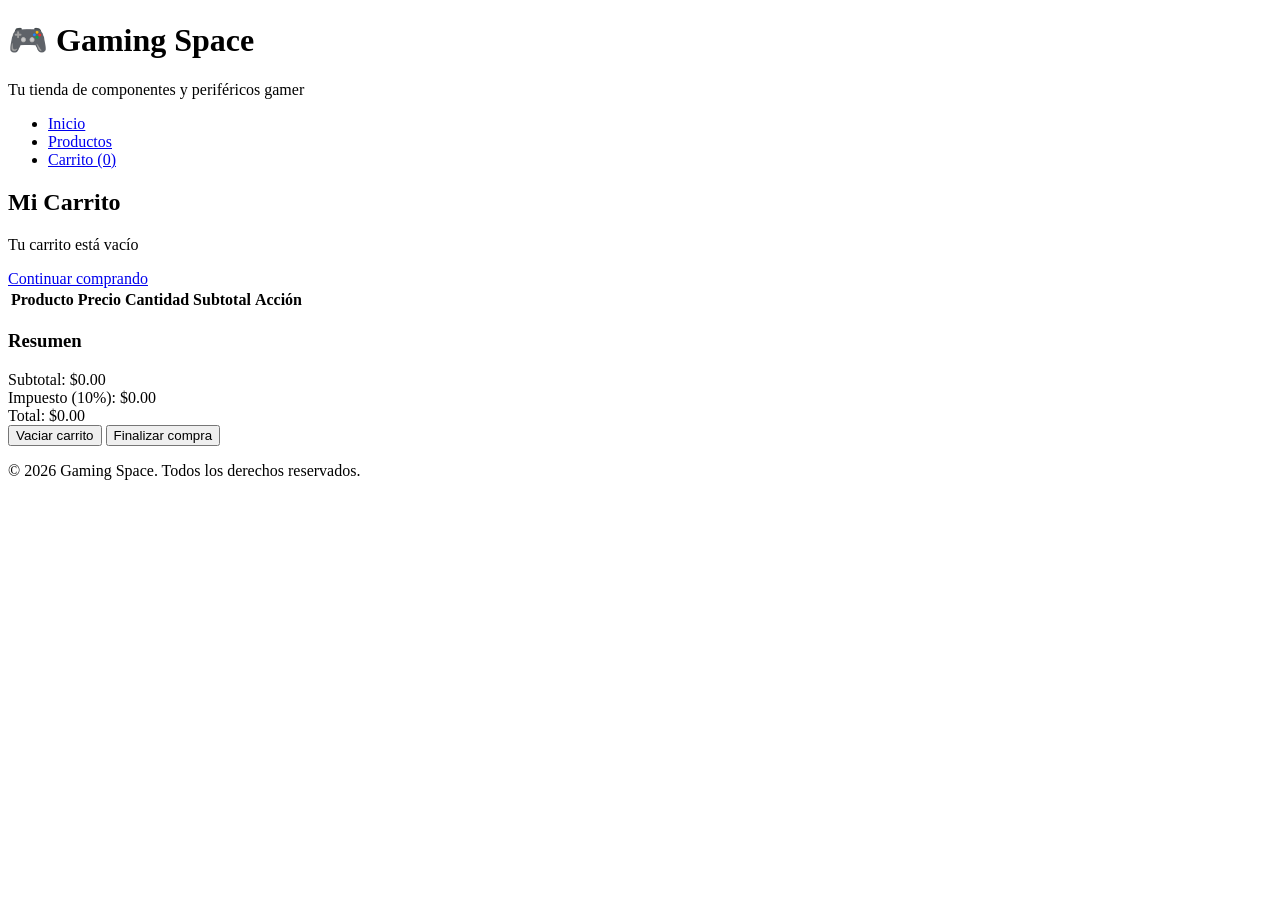
==== cart.html @ b369f164 "Add cart.html file with cart structure and functionality" ====
<!DOCTYPE html>
<html lang="es">
<head>
    <meta charset="UTF-8">
    <meta name="viewport" content="width=device-width, initial-scale=1.0">
    <title>Carrito - Gaming Space</title>
    <link rel="stylesheet" href="css/styles.css">
    <link rel="stylesheet" href="css/components.css">
    <link rel="stylesheet" href="css/responsive.css">
    <link rel="stylesheet" href="css/pages/cart.css">
</head>
<body>
    <header>
        <h1>🎮 Gaming Space</h1>
        <p>Tu tienda de componentes y periféricos gamer</p>
    </header>

    <nav class="navbar">
        <ul class="nav-menu">
            <li><a href="index.html">Inicio</a></li>
            <li><a href="products.html">Productos</a></li>
            <li><a href="cart.html" class="active">Carrito <span id="cart-count">(0)</span></a></li>
        </ul>
        <div class="hamburger">
            <span></span>
            <span></span>
            <span></span>
        </div>
    </nav>

    <main>
        <section class="cart-section">
            <h2>Mi Carrito</h2>
            
            <div id="empty-cart-message" class="empty-cart">
                <p>Tu carrito está vacío</p>
                <a href="products.html" class="btn btn-primary">Continuar comprando</a>
            </div>

            <div id="cart-container" class="hidden">
                <div class="cart-items">
                    <table class="cart-table">
                        <thead>
                            <tr>
                                <th>Producto</th>
                                <th>Precio</th>
                                <th>Cantidad</th>
                                <th>Subtotal</th>
                                <th>Acción</th>
                            </tr>
                        </thead>
                        <tbody id="cart-items-body"></tbody>
                    </table>
                </div>

                <div class="cart-summary">
                    <div class="summary-section">
                        <h3>Resumen</h3>
                        <div class="summary-row">
                            <span>Subtotal:</span>
                            <span id="subtotal">$0.00</span>
                        </div>
                        <div class="summary-row">
                            <span>Impuesto (10%):</span>
                            <span id="tax">$0.00</span>
                        </div>
                        <div class="summary-row total">
                            <span>Total:</span>
                            <span id="total">$0.00</span>
                        </div>
                    </div>

                    <div class="checkout-section">
                        <button id="clear-cart-btn" class="btn btn-secondary">Vaciar carrito</button>
                        <button id="checkout-btn" class="btn btn-primary">Finalizar compra</button>
                    </div>
                </div>
            </div>
        </section>
    </main>

    <footer>
        <p>&copy; 2026 Gaming Space. Todos los derechos reservados.</p>
    </footer>

    <script src="js/config.js"></script>
    <script src="js/shop-system.js"></script>
    <script src="js/main.js"></script>
    <script src="js/pages/cart.js"></script>
</body>
</html>
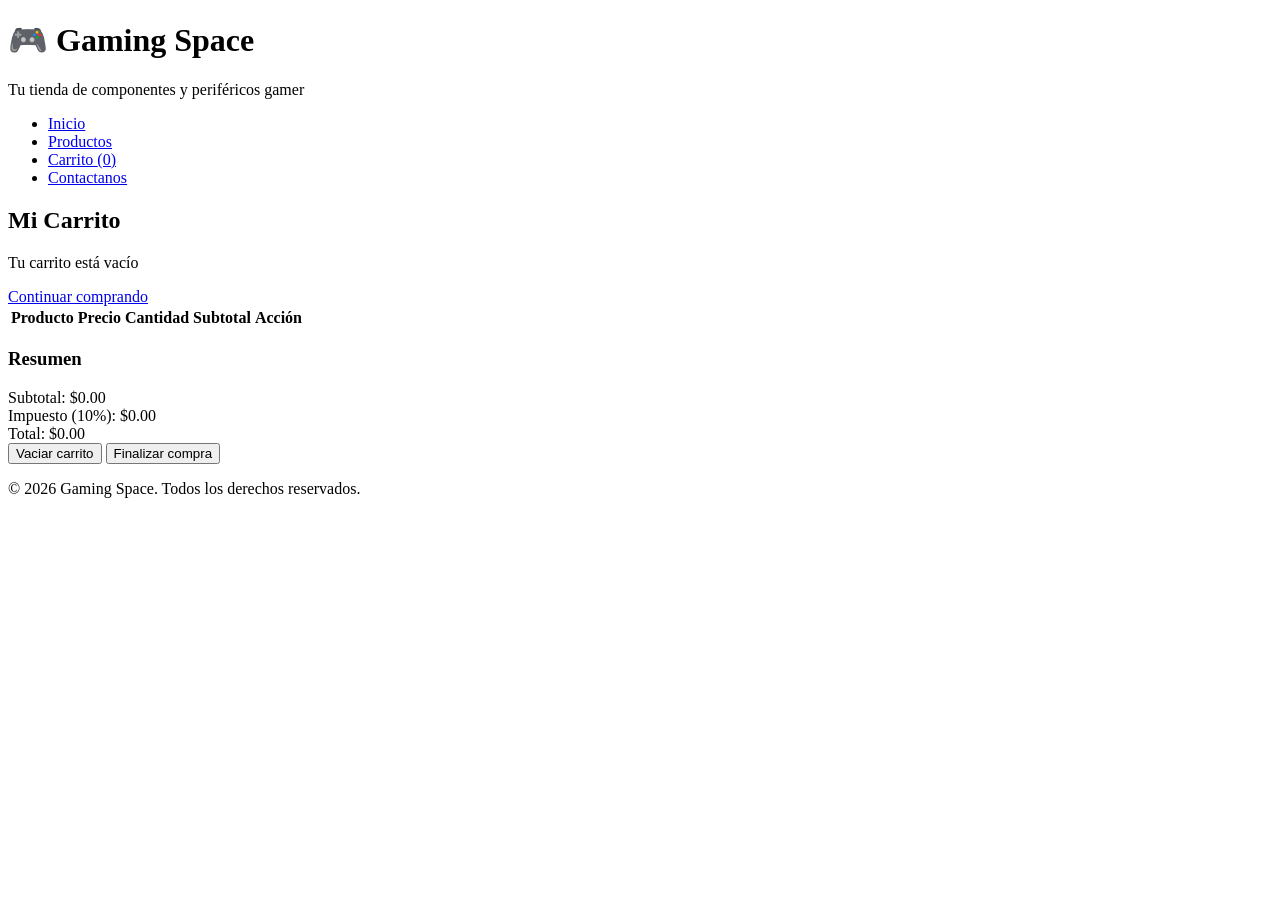
==== commit ea7634ba: "add contact.html" ====
--- a/cart.html
+++ b/cart.html
@@ -20,6 +20,7 @@
             <li><a href="index.html">Inicio</a></li>
             <li><a href="products.html">Productos</a></li>
             <li><a href="cart.html" class="active">Carrito <span id="cart-count">(0)</span></a></li>
+            <li><a href="contact.html">Contactanos</a></li>
         </ul>
         <div class="hamburger">
             <span></span>
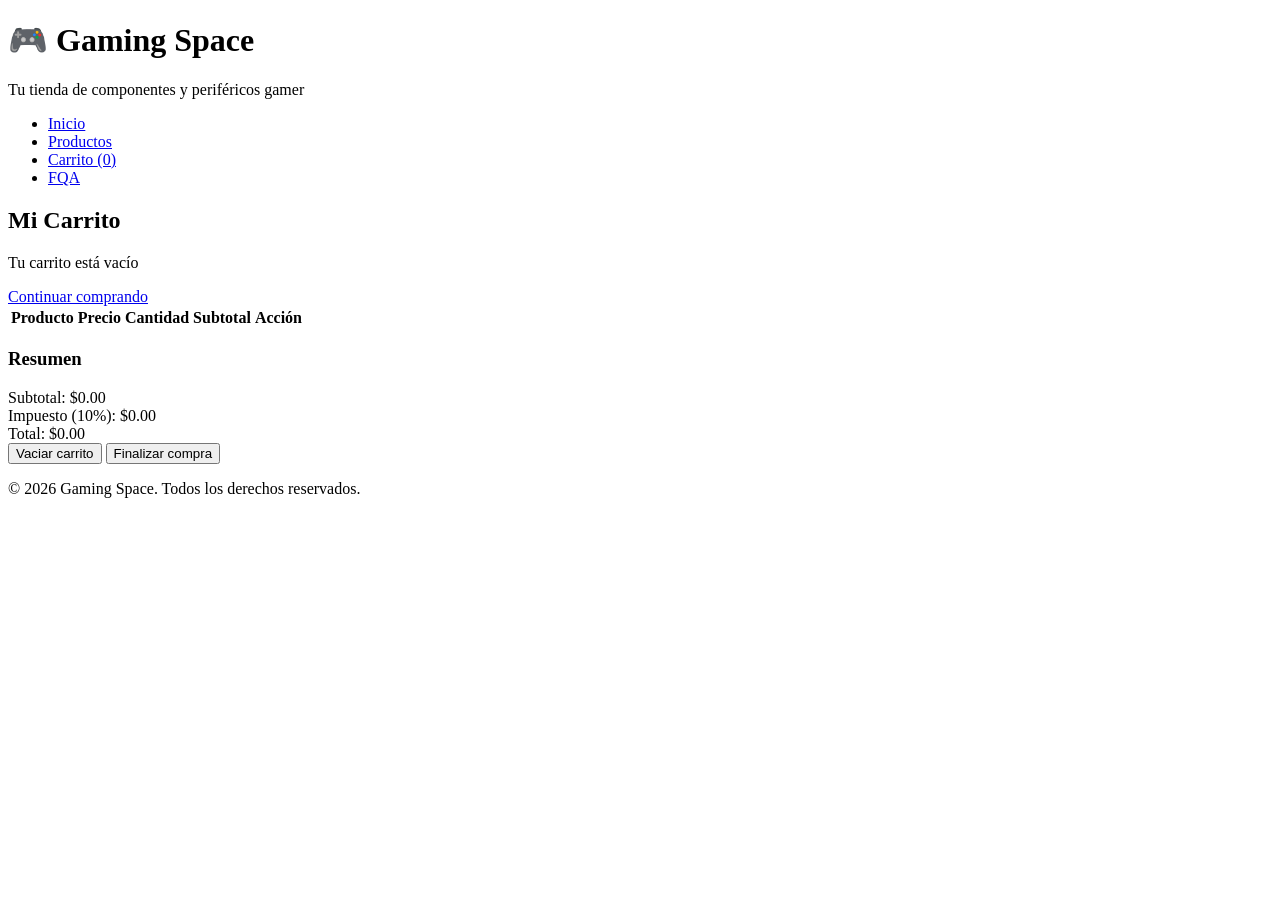
==== commit ff5a728a: "change FQA section name" ====
--- a/cart.html
+++ b/cart.html
@@ -20,7 +20,7 @@
             <li><a href="index.html">Inicio</a></li>
             <li><a href="products.html">Productos</a></li>
             <li><a href="cart.html" class="active">Carrito <span id="cart-count">(0)</span></a></li>
-            <li><a href="contact.html">Contactanos</a></li>
+            <li><a href="contact.html">FQA</a></li>
         </ul>
         <div class="hamburger">
             <span></span>
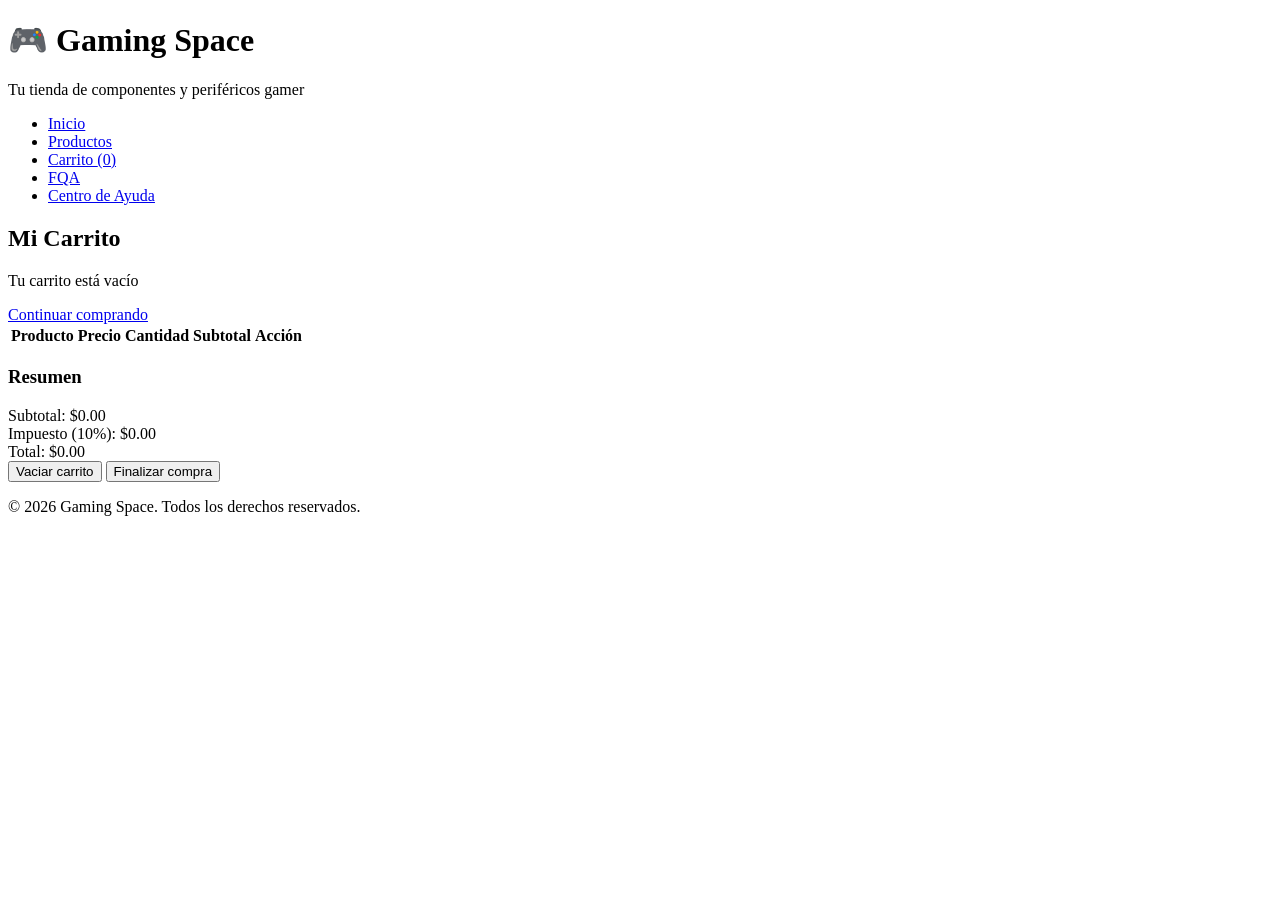
==== commit 910ccfae: "Add help.html add help.html to index and add its reference to the rest of the archives to give the u" ====
--- a/cart.html
+++ b/cart.html
@@ -21,6 +21,7 @@
             <li><a href="products.html">Productos</a></li>
             <li><a href="cart.html" class="active">Carrito <span id="cart-count">(0)</span></a></li>
             <li><a href="contact.html">FQA</a></li>
+            <li><a href="help.html">Centro de Ayuda</a></li>
         </ul>
         <div class="hamburger">
             <span></span>
